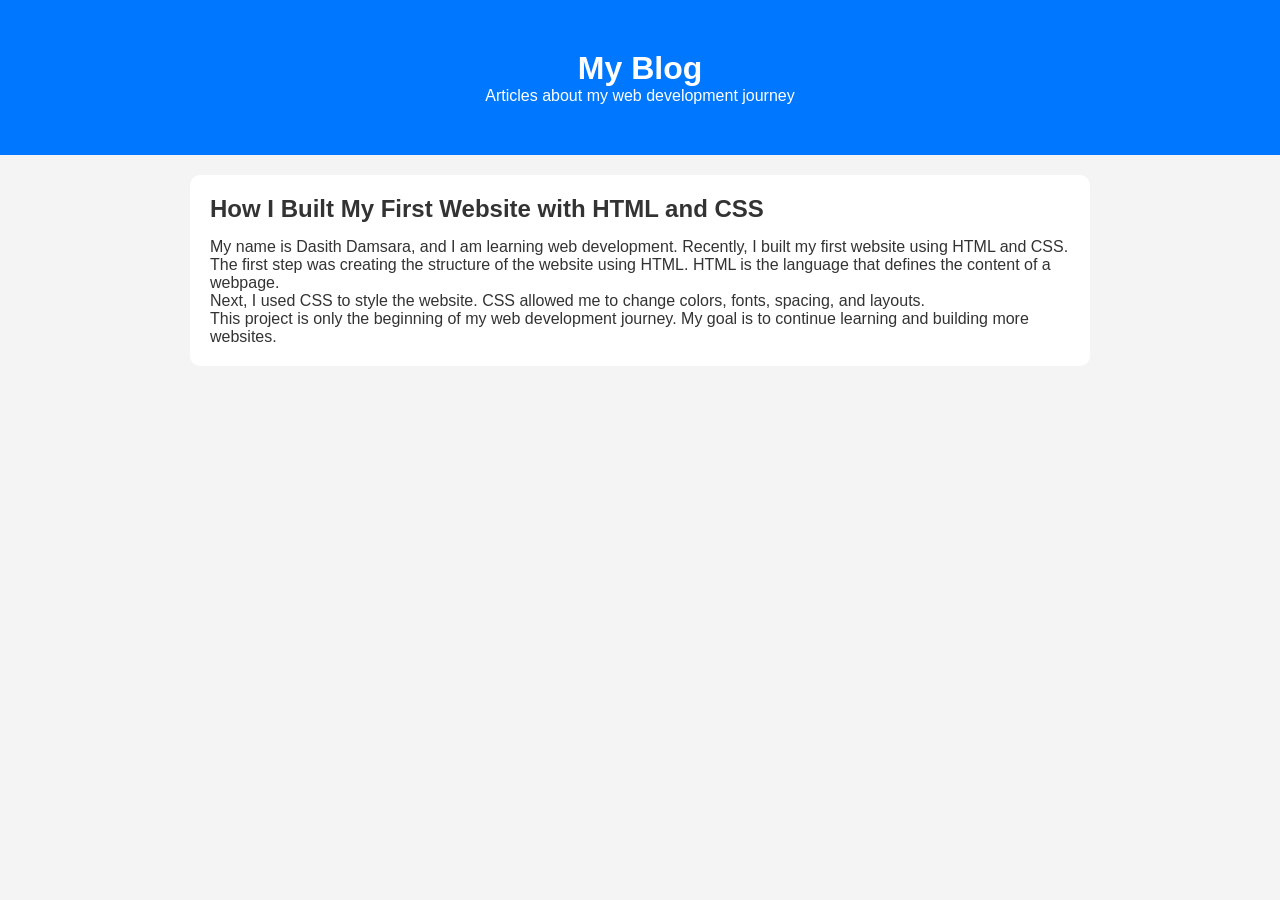
==== blog.html @ 8ef9f954 "Create blog.html" ====
<!DOCTYPE html>
<html lang="en">
<head>
    <meta charset="UTF-8">
    <meta name="viewport" content="width=device-width, initial-scale=1.0">
    <title>My Blog - Dasith Damsara</title>
    <link rel="stylesheet" href="style.css">
</head>
<body>

<header>
    <h1>My Blog</h1>
    <p>Articles about my web development journey</p>
</header>

<section>
    <h2>How I Built My First Website with HTML and CSS</h2>

    <p>My name is Dasith Damsara, and I am learning web development. Recently, I built my first website using HTML and CSS.</p>

    <p>The first step was creating the structure of the website using HTML. HTML is the language that defines the content of a webpage.</p>

    <p>Next, I used CSS to style the website. CSS allowed me to change colors, fonts, spacing, and layouts.</p>

    <p>This project is only the beginning of my web development journey. My goal is to continue learning and building more websites.</p>
</section>

</body>
</html>
---- style.css ----
*{
    margin:0;
    padding:0;
    box-sizing:border-box;
    font-family:Arial, sans-serif;
}

body{
    background:#f4f4f4;
    color:#333;
}

header{
    background:#0077ff;
    color:white;
    text-align:center;
    padding:50px 20px;
}

section{
    max-width:900px;
    margin:20px auto;
    padding:20px;
    background:white;
    border-radius:10px;
}

h2{
    margin-bottom:15px;
}

.skills ul{
    list-style:none;
}

.skills li{
    background:#0077ff;
    color:white;
    display:inline-block;
    padding:8px 15px;
    margin:5px;
    border-radius:5px;
}

.project{
    border:1px solid #ddd;
    padding:15px;
    margin-top:10px;
    border-radius:5px;
}

footer{
    text-align:center;
    padding:20px;
}
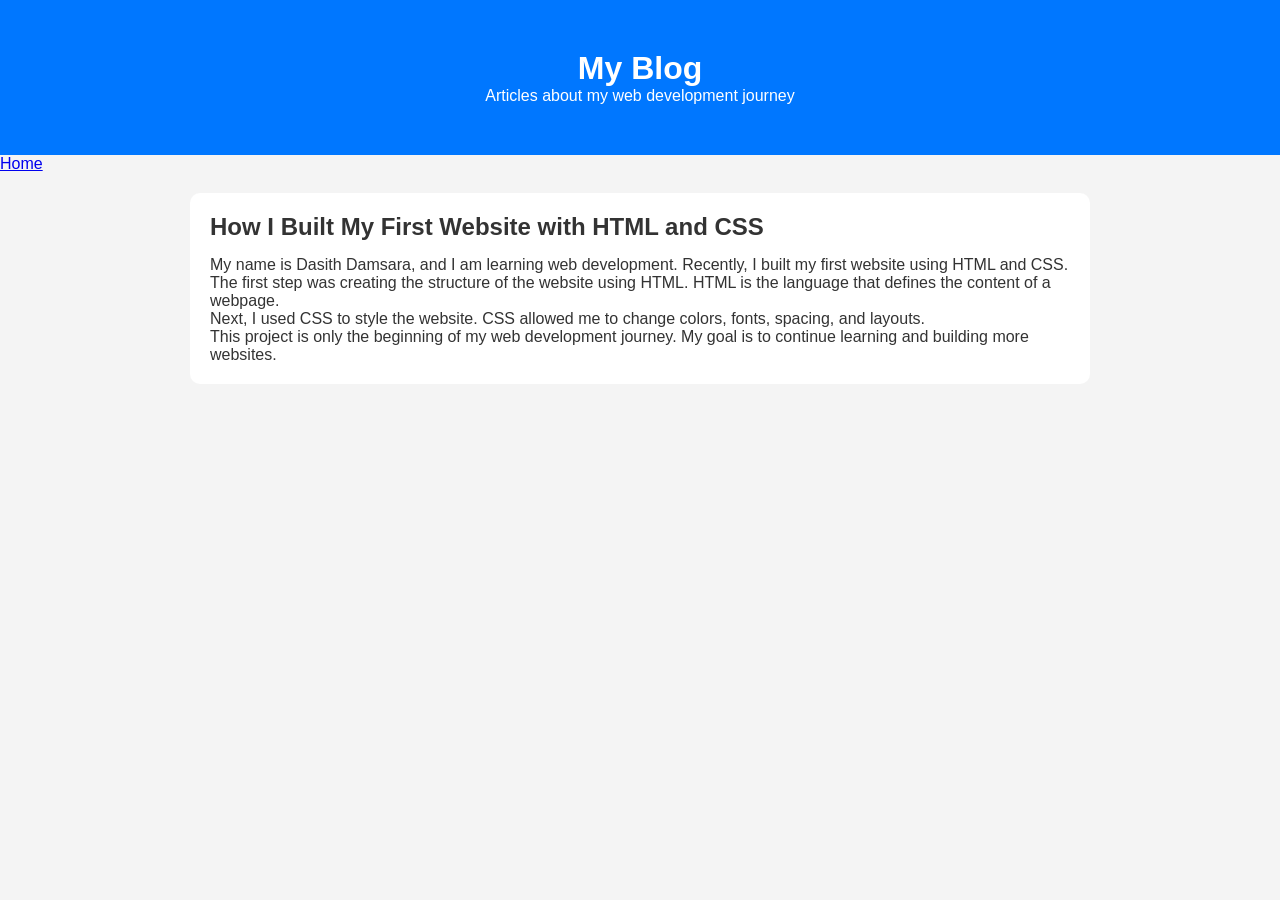
==== commit 3ec48496: "Update blog.html" ====
--- a/blog.html
+++ b/blog.html
@@ -12,7 +12,8 @@
     <h1>My Blog</h1>
     <p>Articles about my web development journey</p>
 </header>
-
+<a href="index.html">Home</a>
+    
 <section>
     <h2>How I Built My First Website with HTML and CSS</h2>
 
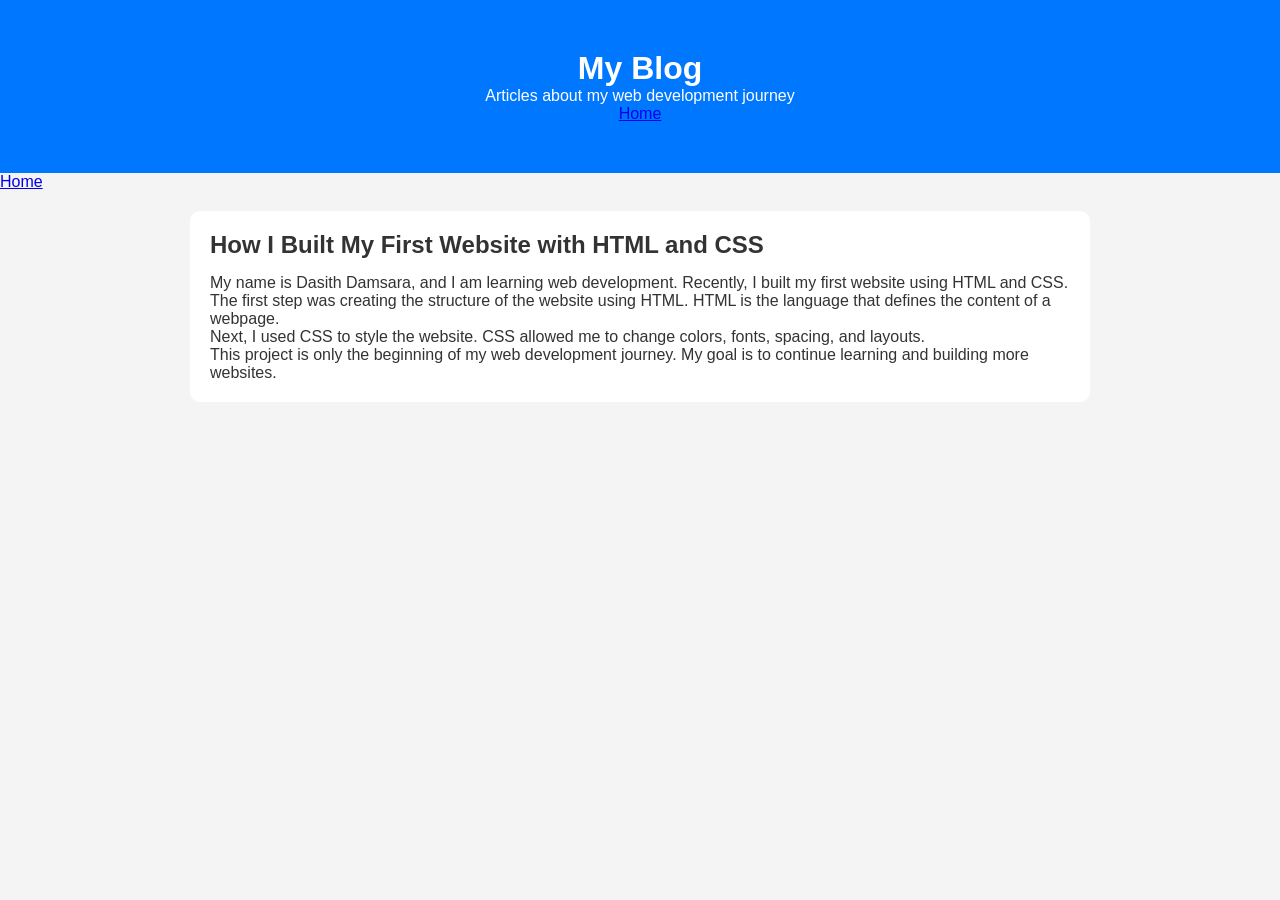
==== commit 5cf95170: "Update blog.html" ====
--- a/blog.html
+++ b/blog.html
@@ -11,6 +11,7 @@
 <header>
     <h1>My Blog</h1>
     <p>Articles about my web development journey</p>
+    <a href="index.html">Home</a>
 </header>
 <a href="index.html">Home</a>
     
